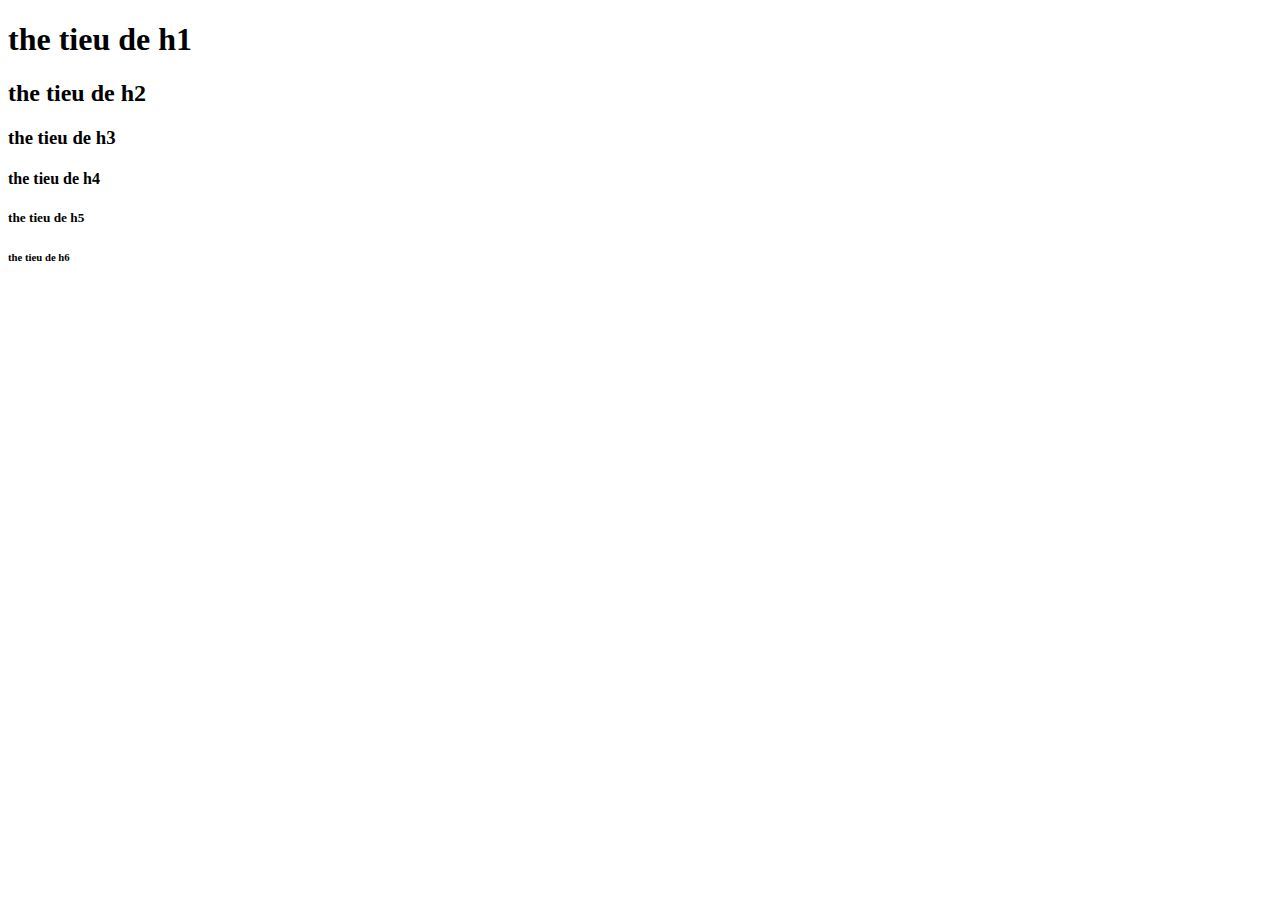
==== M1_html/001_gioithieuhtml/index.html @ 02aca3b2 "modau:" ====
<!DOCTYPE html>
<html lang="en">
<head>
    <meta charset="UTF-8">
    <title>Giới thiệu HTML,CSS,JavaScrips</title>
</head>
<body>
<h1>the tieu de h1</h1>
<h2>the tieu de h2</h2>
<h3>the tieu de h3</h3>
<h4>the tieu de h4</h4>
<h5>the tieu de h5</h5>
<h6>the tieu de h6</h6>

</body>
</html>
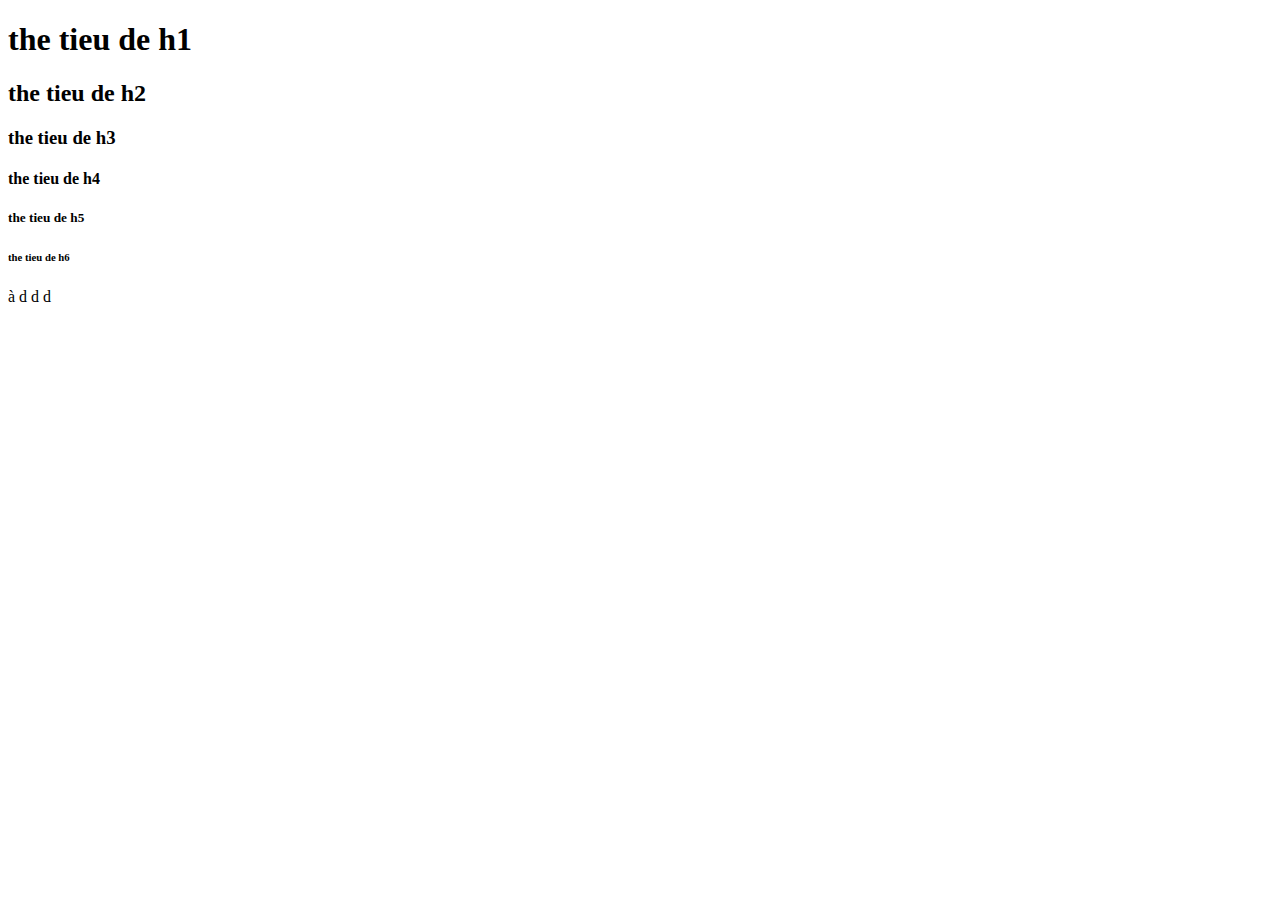
==== commit e504e6fd: "modau:" ====
--- a/M1_html/001_gioithieuhtml/index.html
+++ b/M1_html/001_gioithieuhtml/index.html
@@ -3,6 +3,9 @@
 <head>
     <meta charset="UTF-8">
     <title>Giới thiệu HTML,CSS,JavaScrips</title>
+    <style type="text/css">
+    </style>
+
 </head>
 <body>
 <h1>the tieu de h1</h1>
@@ -11,6 +14,11 @@
 <h4>the tieu de h4</h4>
 <h5>the tieu de h5</h5>
 <h6>the tieu de h6</h6>
-
+<p class="p">
+    à
+    d
+    d
+    d
+</p>
 </body>
 </html>